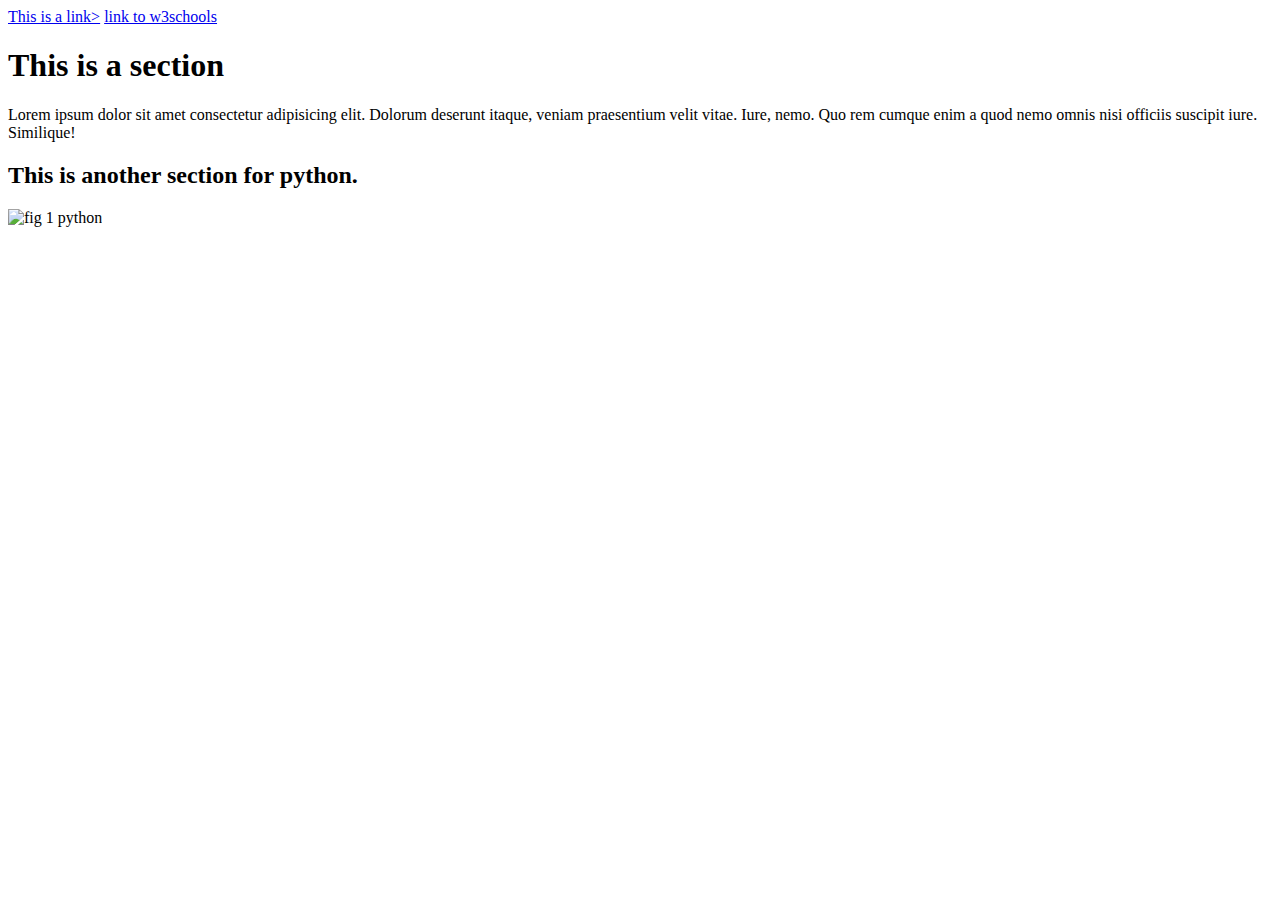
==== index.html @ 6552f67f "html, css" ====
<!DOCTYPE html>
<html>
<head>
    <header>
        <title>This is a header.</title>
        <link rel="stylesheet" href="style.css">
        <nav>
            <a href="head, title, meta tags.html"> This is a link></a> 
    <a href="https://www.w3schools.com/" target="_blank">link to w3schools</a>
        </nav>
    </header>
</head>
<body>
    <nav>
    <h1>This is a section</h1>
    <p>Lorem ipsum dolor sit amet consectetur adipisicing elit. Dolorum deserunt itaque, veniam praesentium
         velit vitae. Iure, nemo. Quo rem cumque enim a quod nemo omnis nisi officiis suscipit iure.
          Similique!</p>
          <h2>This is another section for python.</h2>
    <img src="C:\Users\acer\OneDrive\Pictures\coursework.IS\Python.png" alt="fig 1 python">
     </nav>
</body>
</html>
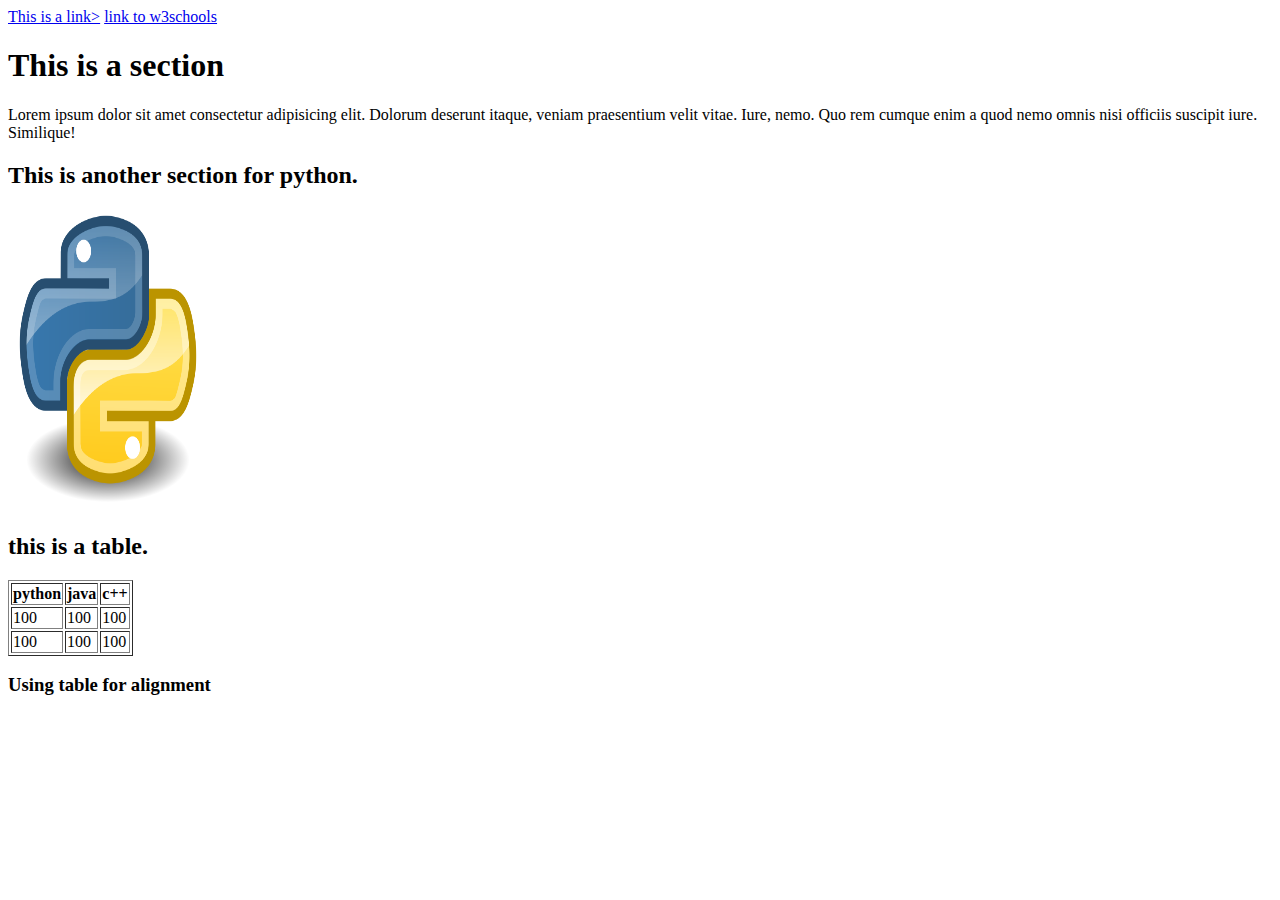
==== commit df45cdad: "python image, table" ====
--- a/index.html
+++ b/index.html
@@ -17,7 +17,27 @@
          velit vitae. Iure, nemo. Quo rem cumque enim a quod nemo omnis nisi officiis suscipit iure.
           Similique!</p>
           <h2>This is another section for python.</h2>
-    <img src="C:\Users\acer\OneDrive\Pictures\coursework.IS\Python.png" alt="fig 1 python">
+    <img src="Python.png" alt="fig 1 python" width="200px" height="300">
+    <h2>this is a table.</h2>
+    <table border="1px">
+        <tr>
+            <th>python</th>
+            <th>java</th>
+            <th>c++</th>
+        </tr>
+        <tr>
+            <td>100</td>
+            <td>100</td>
+            <td>100</td>
+        </tr>
+        <tr>
+            <td>100</td>
+            <td>100</td>
+            <td>100</td> 
+        </tr>
+    </table>
+    <h3>Using table for alignment</h3>
+
      </nav>
 </body>
 </html>
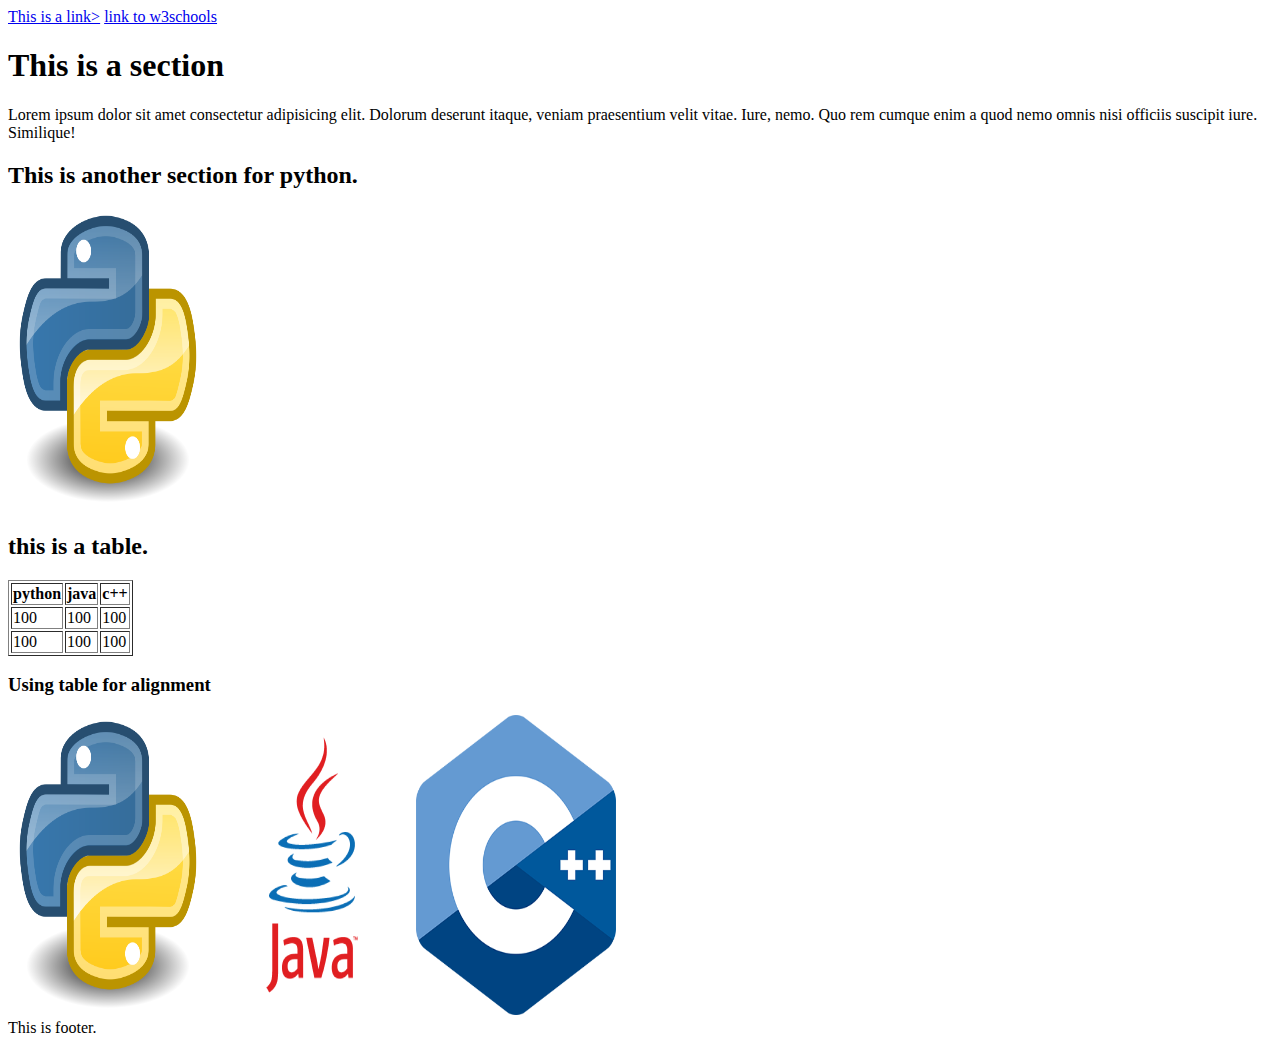
==== commit 8fb219ee: "add vedio audio and form" ====
--- a/index.html
+++ b/index.html
@@ -5,7 +5,7 @@
         <title>This is a header.</title>
         <link rel="stylesheet" href="style.css">
         <nav>
-            <a href="head, title, meta tags.html"> This is a link></a> 
+            <a href="index2.html"> This is a link></a> 
     <a href="https://www.w3schools.com/" target="_blank">link to w3schools</a>
         </nav>
     </header>
@@ -37,8 +37,11 @@
         </tr>
     </table>
     <h3>Using table for alignment</h3>
-
+    <img src="Python.png" alt="fig2" width="200" height="300">
+    <img src="java.png" alt="fig3" width="200" height="300">
+    <img src="cpp.png" alt="fig4" width="200" height="300">
      </nav>
-</body>
+     <footer>This is footer.</footer>
+    </body>
 </html>
 
